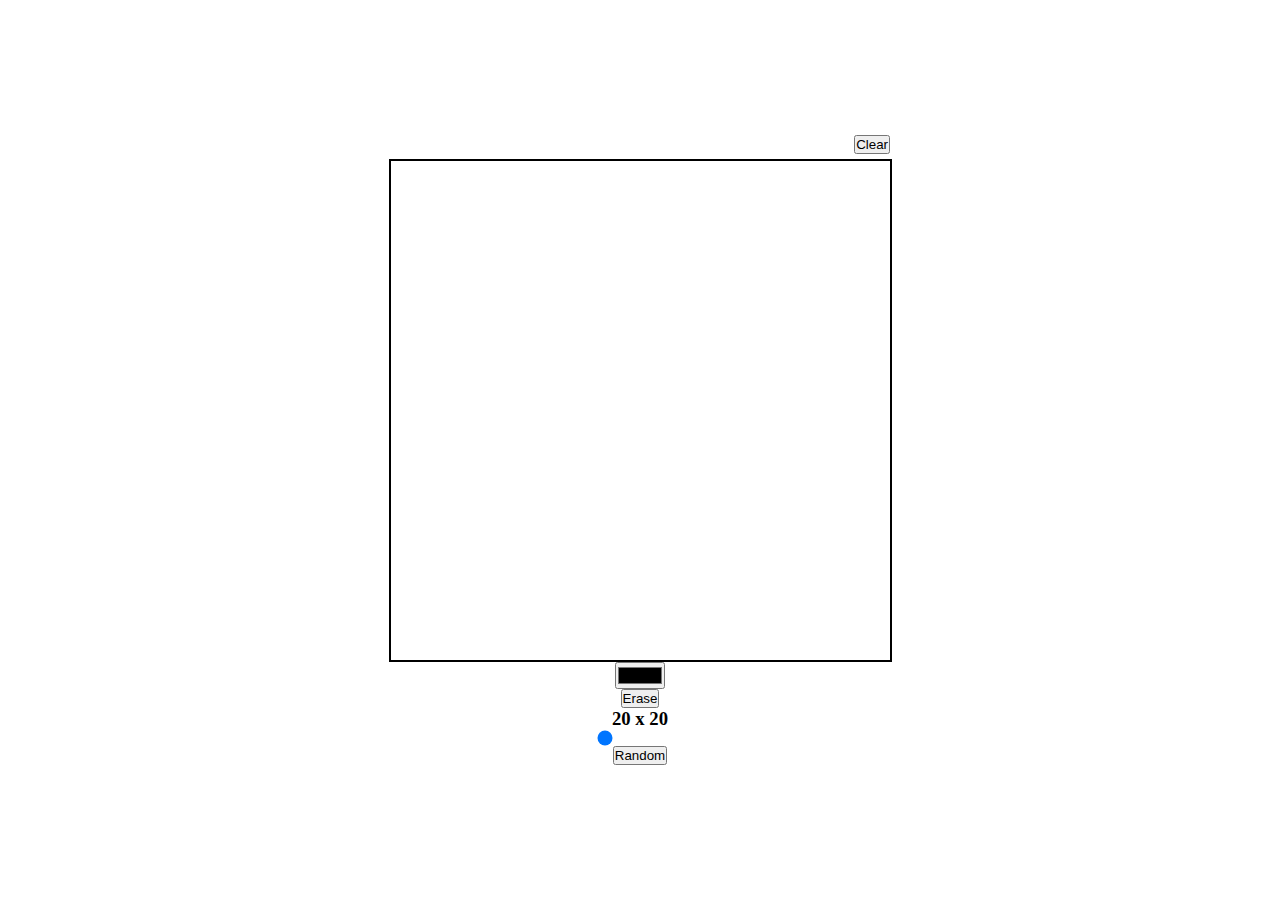
==== sketch.html @ 7e2b8546 "canvas and sone of the tools added with functionalities" ====
<!DOCTYPE html>
<html lang="en">
<head>
    <meta charset="UTF-8">
    <meta http-equiv="X-UA-Compatible" content="IE=edge">
    <meta name="viewport" content="width=device-width, initial-scale=1.0">

    <!-- CSS and JS files -->
    <link rel="stylesheet" href="sketch.css">
    <script src="./sketch.js" defer></script>

    <!-- Icon -->
    <link type="image/png" sizes="16x16" rel="icon" href="./icon/icon96-transparent.png">

    <!-- Icon Credit -->
    <!-- <a target="_blank" href="https://icons8.com/icon/rIvlS8Bq2hEE/sketch">Sketch</a> icon by <a target="_blank" href="https://icons8.com">Icons8</a> -->

    <!-- Title -->
    <title>Etch A Sketch</title>
</head>
<body>
    <div class="show-clear flex-row">
        <!-- Taking grid size (no use now)-->
        <!-- <input type="number" placeholder="grid-size">
        <button id="show-grid">Apply</button> -->

        <!-- Clearing grid -->
        <button id="clear">Clear</button>
    </div>

    <!-- Making Grid -->
    <div class="container"></div>

    <!-- change color -->
    <input type="color" id="set-color" value="#e6606">
    <!-- <button id="color-btn">Set color</button>  no use now -->

    <!-- Eraser -->
    <button id="eraser">Erase</button>

    <!-- Showing current Grid size -->
    <h3 id="mention-grid-size">20 x 20</h3>

    <!-- slider -->
    <input type="range" name="slider" id="slider" min="1" max="100" value="20">

    <!-- Rainbow  -->
    <button id="random-btn">Random</button>

</body>
</html>
---- sketch.css ----
*{
    box-sizing: border-box;
    padding: 0;
    margin: 0;
}

body{
    display: flex;
    flex-direction: column;
    justify-content: center;
    align-items: center;
    height: 100svh;
    width: 100%;
}

.show-clear{
    width: 500px;
    margin-bottom: 5px;
    gap: 2px;
}

#clear{
    margin-left: auto;
}

.container{
    border: 2px solid black;
    width: 503px;
    height: 503px;
    /* overflow: scroll; */
    display: flex;
    flex-direction: column;

}

.newDiv{
    /* background-color: red; */
    /* border: 1px solid rgb(134, 125, 125); */
    /* flex: 1; */
    transition: all 0.7s;
}

/* .newDiv:hover{
    background-color: red;
} */

.flex-row{
    display: flex;
    flex-direction: row;
}

.flex-col{
    display: flex;
    flex-direction: column;
}

#slider{
    -webkit-appearance: none;  /* to override browser default*/
}
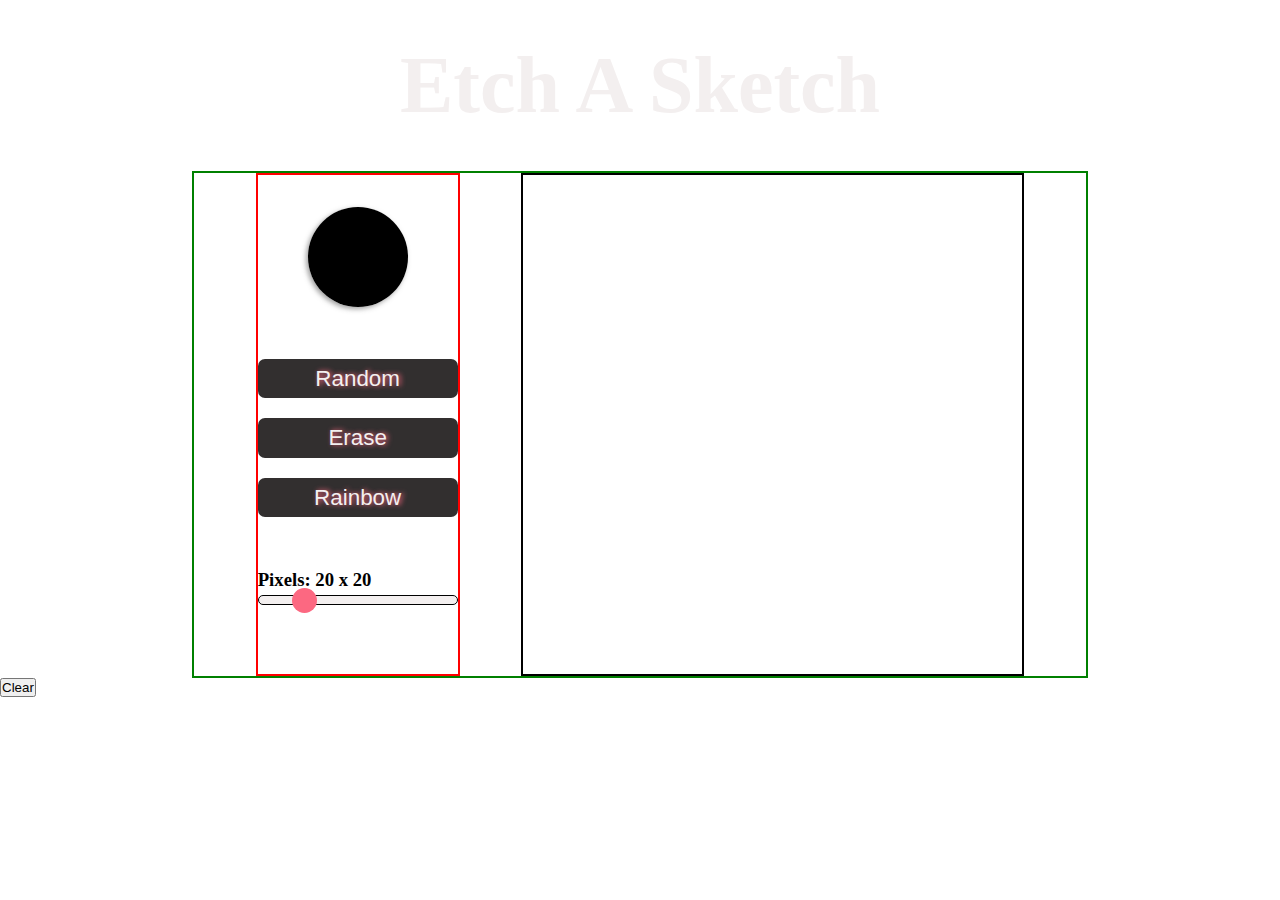
==== commit 15e649fd: "css updated" ====
--- a/sketch.html
+++ b/sketch.html
@@ -19,33 +19,44 @@
     <title>Etch A Sketch</title>
 </head>
 <body>
-    <div class="show-clear flex-row">
-        <!-- Taking grid size (no use now)-->
-        <!-- <input type="number" placeholder="grid-size">
-        <button id="show-grid">Apply</button> -->
+    <h1>Etch A Sketch</h1>
 
-        <!-- Clearing grid -->
-        <button id="clear">Clear</button>
-    </div>
+    <main class="main flex-row">
 
-    <!-- Making Grid -->
-    <div class="container"></div>
+        <div class="main-options flex-col">
+            <!-- change color -->
+            <div class="color-box">
+                <input type="color" id="set-color" value="#e6606">
+            </div>
+            <!-- <button id="color-btn">Set color</button>  no use now -->
 
-    <!-- change color -->
-    <input type="color" id="set-color" value="#e6606">
-    <!-- <button id="color-btn">Set color</button>  no use now -->
+            <!-- Random color -->
+            <button id="random-btn" class="options-btn">Random</button>
 
-    <!-- Eraser -->
-    <button id="eraser">Erase</button>
+            <!-- Eraser -->
+            <button id="eraser" class="options-btn">Erase</button>
 
-    <!-- Showing current Grid size -->
-    <h3 id="mention-grid-size">20 x 20</h3>
+            <!-- Rainbow -->
+            <button id="rainbow-btn" class="options-btn">Rainbow</button>
 
-    <!-- slider -->
-    <input type="range" name="slider" id="slider" min="1" max="100" value="20">
+            <!-- Showing current Grid size -->
+            <div class="grid-size">
+                <h3 >Pixels: <span id="mention-grid-size">20 x 20</span></h3>
 
-    <!-- Rainbow  -->
-    <button id="random-btn">Random</button>
+                <!-- slider -->
+                <input type="range" name="slider" id="slider" min="1" max="100" value="20">
+            </div>
+        </div>
+
+        <!-- Making Grid -->
+        <div class="container"></div>
+
+        
+    </main>
+
+    <!-- Clearing grid -->
+    <button id="clear">Clear</button>
+
 
 </body>
 </html>--- a/sketch.css
+++ b/sketch.css
@@ -5,23 +5,112 @@
 }
 
 body{
-    display: flex;
+    /* display: flex;
     flex-direction: column;
     justify-content: center;
-    align-items: center;
+    align-items: center; */
     height: 100svh;
     width: 100%;
 }
 
-.show-clear{
-    width: 500px;
-    margin-bottom: 5px;
-    gap: 2px;
+.flex-row{
+    display: flex;
+    flex-direction: row;
 }
 
-#clear{
-    margin-left: auto;
+.flex-col{
+    display: flex;
+    flex-direction: column;
 }
+
+h1{
+    text-align: center;
+    font-size: 5em;
+    padding: 0.5em;
+    color: rgb(243, 239, 239);
+}
+.main{
+    width: 70%;
+    justify-content: space-evenly;
+    border: 2px solid green;
+    margin: auto;
+}
+
+.main-options{
+    align-items: center;
+    gap: 20px;
+    border: 2px solid red;
+}
+
+.options-btn{
+    font-size: 1.4em;
+    width: 200px;
+    padding: 0.3em;
+    cursor: pointer;
+    background-color:rgb(50, 47, 47) ;
+    border-radius: 7px;
+    color: rgb(243, 239, 239);
+    text-shadow: 2px 0 5px rgb(252, 104, 129);
+    border: 0;
+    transition: transform 0.3s;
+}
+
+.options-btn:hover{
+    transform: scale(1.05);
+}
+
+.color-box{
+    width: 100px;
+    height: 100px;
+    /* border: 2px solid red; */
+    background-color: transparent;
+    border-radius: 50%;
+    overflow: hidden;
+    margin-bottom: 2em;
+    margin-top: 2em;
+    box-shadow: -2px 2px 5px rgba(77, 76, 76, 0.527);
+    transition: transform 0.3s;
+
+}
+
+.color-box:hover{
+    transform: scale(1.1);
+}
+
+#set-color{
+    transform: scale(1.3);
+    width: 100%;
+    height: 100%;
+    border: 0;
+    background-color: transparent;
+    cursor: pointer;
+}
+
+.grid-size{
+    margin-top: 2em;
+}
+
+#slider{
+    -webkit-appearance: none;  /* to override browser default*/
+    background-color: rgb(243, 239, 239);
+    border-radius: 40px;
+    height: 10px;
+    width: 200px;
+    border: 1px solid black;
+    cursor: pointer;
+    /* box-shadow: -2px 2px 5px rgba(77, 76, 76, 0.527); */
+}
+
+/* slider handle */
+#slider::-webkit-slider-thumb {
+    -webkit-appearance: none;  /* Override default look */
+    appearance: none;
+    width: 25px; /* Set a specific slider handle width */
+    height: 25px; /* Slider handle height */
+    background: rgb(252, 104, 129); /* Green background */
+    border-radius: 50%;
+    cursor: pointer; /* Cursor on hover */
+  }
 
 .container{
     border: 2px solid black;
@@ -44,16 +133,15 @@
     background-color: red;
 } */
 
-.flex-row{
-    display: flex;
-    flex-direction: row;
+
+
+
+.show-clear{
+    width: 500px;
+    margin-bottom: 5px;
+    gap: 2px;
 }
 
-.flex-col{
-    display: flex;
-    flex-direction: column;
+#clear{
+    margin-left: auto;
 }
-
-#slider{
-    -webkit-appearance: none;  /* to override browser default*/
-}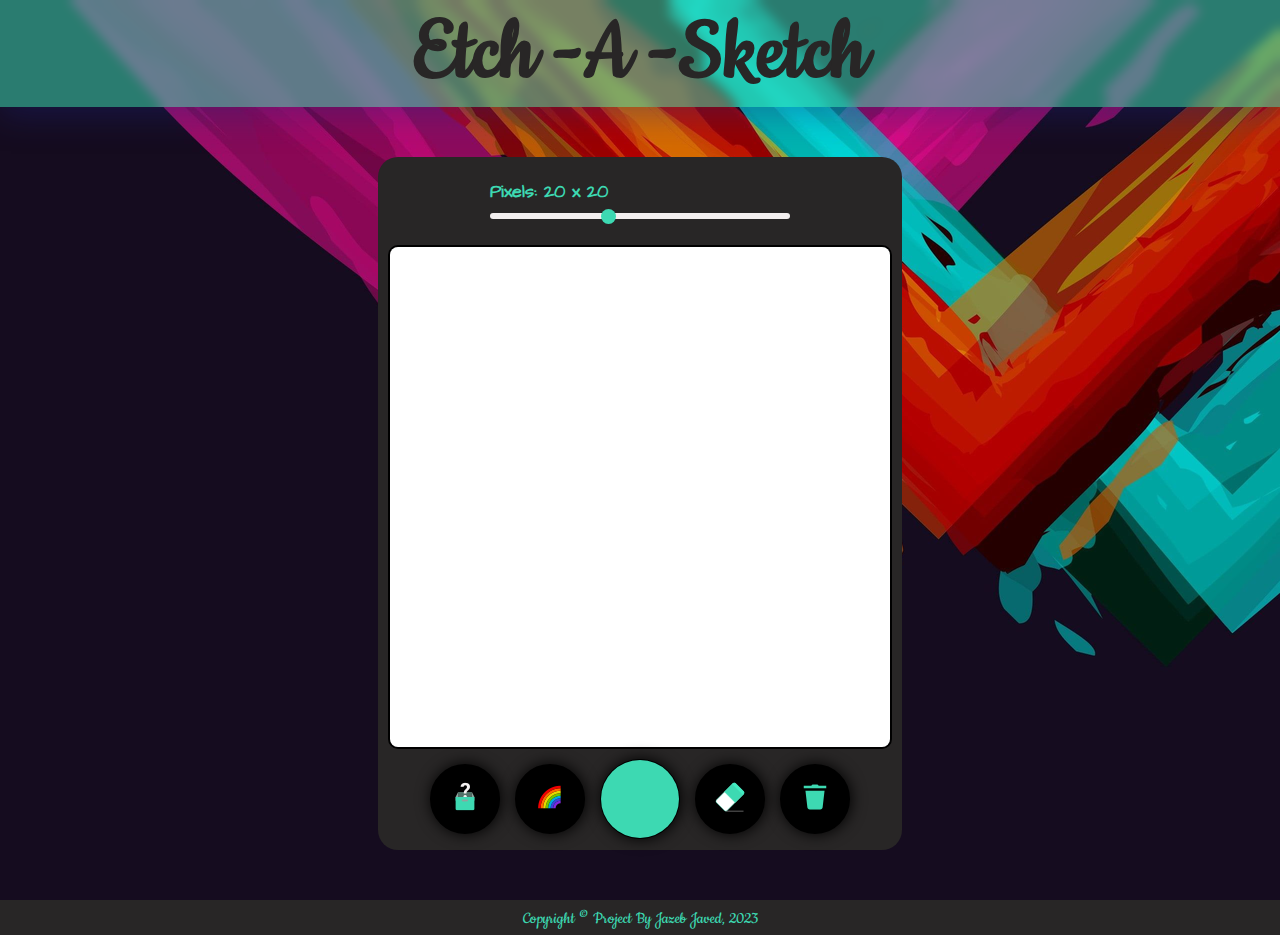
==== commit c3dc8546: "Complete GUI added" ====
--- a/sketch.html
+++ b/sketch.html
@@ -6,7 +6,7 @@
     <meta name="viewport" content="width=device-width, initial-scale=1.0">
 
     <!-- CSS and JS files -->
-    <link rel="stylesheet" href="sketch.css">
+    <link rel="stylesheet" href="./sketch.css">
     <script src="./sketch.js" defer></script>
 
     <!-- Icon -->
@@ -15,48 +15,60 @@
     <!-- Icon Credit -->
     <!-- <a target="_blank" href="https://icons8.com/icon/rIvlS8Bq2hEE/sketch">Sketch</a> icon by <a target="_blank" href="https://icons8.com">Icons8</a> -->
 
+    <!-- Font-->
+    <link rel="preconnect" href="https://fonts.googleapis.com">
+    <link rel="preconnect" href="https://fonts.gstatic.com" crossorigin>
+    <link href="https://fonts.googleapis.com/css2?family=Architects+Daughter&family=Bruno+Ace+SC&family=Cookie&family=Open+Sans:wght@300&display=swap" rel="stylesheet">
+
+    <!-- Fontawesome -->
+    <link rel="stylesheet" href="https://cdnjs.cloudflare.com/ajax/libs/font-awesome/4.7.0/css/font-awesome.min.css">
+
     <!-- Title -->
     <title>Etch A Sketch</title>
+
 </head>
+
 <body>
-    <h1>Etch A Sketch</h1>
 
-    <main class="main flex-row">
-
-        <div class="main-options flex-col">
-            <!-- change color -->
-            <div class="color-box">
-                <input type="color" id="set-color" value="#e6606">
-            </div>
-            <!-- <button id="color-btn">Set color</button>  no use now -->
-
-            <!-- Random color -->
-            <button id="random-btn" class="options-btn">Random</button>
-
-            <!-- Eraser -->
-            <button id="eraser" class="options-btn">Erase</button>
-
-            <!-- Rainbow -->
-            <button id="rainbow-btn" class="options-btn">Rainbow</button>
-
+    <header>
+        <!-- Main heading -->
+        <h1>Etch -A -Sketch</h1>
+    </header>
+    <main>
             <!-- Showing current Grid size -->
             <div class="grid-size">
                 <h3 >Pixels: <span id="mention-grid-size">20 x 20</span></h3>
 
                 <!-- slider -->
-                <input type="range" name="slider" id="slider" min="1" max="100" value="20">
+                <input type="range" name="slider" id="slider" min="1" max="50" value="20">
             </div>
-        </div>
 
-        <!-- Making Grid -->
-        <div class="container"></div>
+            <!-- Making Grid -->
+            <div class="container"></div>
 
-        
+            <div class="options">
+                <!-- Random color -->
+                <button id="random-btn" class="options-btn option-item"><img src="./icon/random.png" alt=""></button>
+
+                <!-- Rainbow -->
+                <button id="rainbow-btn" class="options-btn option-item"><img src="./icon/rainbow.png" alt=""></button>
+
+                <!-- change color -->
+                <div id="set-color-div" class="option-item"><input type="color" id="set-color" value="#3dd9b2"></div>
+
+                <!-- Eraser -->
+                <button id="eraser" class="options-btn option-item"><img src="./icon/eraser.png" alt=""></button>
+
+                <!-- Clearing grid -->
+                <button id="clear" class="option-item" ><img src="./icon/delete.png" alt=""></button>
+            </div>
+
     </main>
 
-    <!-- Clearing grid -->
-    <button id="clear">Clear</button>
-
+    <!-- copyright Section -->
+    <footer class="footer flex-row">
+        <div> Copyright <span id="credit"> &copy </span> Project By Jazeb Javed, 2023</div>
+    </footer>
 
 </body>
 </html>--- a/sketch.css
+++ b/sketch.css
@@ -5,98 +5,100 @@
 }
 
 body{
-    /* display: flex;
-    flex-direction: column;
-    justify-content: center;
-    align-items: center; */
-    height: 100svh;
-    width: 100%;
+    font-family: 'Cookie', cursive;
 }
-
 .flex-row{
     display: flex;
     flex-direction: row;
 }
 
-.flex-col{
-    display: flex;
-    flex-direction: column;
+
+.newDiv{
+    /* border: 1px solid black; */
+    background-color: white;
 }
 
-h1{
-    text-align: center;
-    font-size: 5em;
-    padding: 0.5em;
-    color: rgb(243, 239, 239);
-}
-.main{
-    width: 70%;
-    justify-content: space-evenly;
-    border: 2px solid green;
-    margin: auto;
+body{
+    background-image: url(./Bg/bg3.png);
 }
 
-.main-options{
-    align-items: center;
-    gap: 20px;
-    border: 2px solid red;
-}
+header{
+    /* border: 2px solid green; */
+    text-align: center;
+    font-size: 48px;
+    color: #282626;
+    background: rgba( 61, 217, 178, 0.55 );
+    box-shadow: 0 8px 32px 0 rgba( 31, 38, 135, 0.37 );
+    backdrop-filter: blur( 5.5px );
+    -webkit-backdrop-filter: blur( 5.5px );
 
-.options-btn{
-    font-size: 1.4em;
-    width: 200px;
-    padding: 0.3em;
-    cursor: pointer;
-    background-color:rgb(50, 47, 47) ;
-    border-radius: 7px;
-    color: rgb(243, 239, 239);
-    text-shadow: 2px 0 5px rgb(252, 104, 129);
-    border: 0;
-    transition: transform 0.3s;
-}
-
-.options-btn:hover{
-    transform: scale(1.05);
-}
-
-.color-box{
-    width: 100px;
-    height: 100px;
-    /* border: 2px solid red; */
-    background-color: transparent;
-    border-radius: 50%;
-    overflow: hidden;
-    margin-bottom: 2em;
-    margin-top: 2em;
-    box-shadow: -2px 2px 5px rgba(77, 76, 76, 0.527);
-    transition: transform 0.3s;
+    margin-bottom: 50px;
 
 }
 
-.color-box:hover{
-    transform: scale(1.1);
+
+main{
+    background-color: #282626;
+    border-radius: 20px;
+    padding: 8px 10px;
+    width:fit-content;
+    margin: auto;
+    /* margin-left: 50%;
+    margin-right: 40%; */
+    display: flex;
+    flex-direction: column;
+    justify-content: center;
+    align-items: center;
+    gap: 10px;
+
+    /* border: 2px solid green; */
 }
 
-#set-color{
-    transform: scale(1.3);
+.options{
     width: 100%;
-    height: 100%;
-    border: 0;
-    background-color: transparent;
-    cursor: pointer;
+    display: flex;
+    justify-content: center;
+    align-items: center;
+    height: 80px;
+    gap: 15px;
+    margin-bottom: 3px;
+    /* border: 2px solid green; */
+}
+
+.option-item{
+    width: 70px;
+    height: 70px;
+    border-radius: 50%;
+    border: 2px solid #000000;
+    box-shadow: 1px 0px 15px 0px #000000;
+    transition: all 0.4s;
+    overflow: hidden;
+    background-color: #000000;
+    color: #e5e7eb;
+
+    font-size: 20px;
+}
+
+.option-item:hover{
+    border: 2px solid #000000;
+    box-shadow: 1px 0px 15px 0px #12e4af6c;
 }
 
 .grid-size{
-    margin-top: 2em;
+    font-family: 'Architects Daughter', cursive;
+    font-size: 15px;
+    color:#3dd9b2 ;
+
+    margin-top: 15px;
+    margin-bottom: 10px;
 }
 
 #slider{
     -webkit-appearance: none;  /* to override browser default*/
     background-color: rgb(243, 239, 239);
-    border-radius: 40px;
-    height: 10px;
-    width: 200px;
-    border: 1px solid black;
+    border-radius: 30px;
+    height: 6px;
+    width: 300px;
     cursor: pointer;
     /* box-shadow: -2px 2px 5px rgba(77, 76, 76, 0.527); */
 }
@@ -105,43 +107,59 @@
 #slider::-webkit-slider-thumb {
     -webkit-appearance: none;  /* Override default look */
     appearance: none;
-    width: 25px; /* Set a specific slider handle width */
-    height: 25px; /* Slider handle height */
-    background: rgb(252, 104, 129); /* Green background */
+    width: 15px; /* Set a specific slider handle width */
+    height: 15px; /* Slider handle height */
+    background: #3dd9b2; /* Green background */
     border-radius: 50%;
     cursor: pointer; /* Cursor on hover */
-  }
+}
 
 .container{
+    box-sizing:content-box;
+    width: 500px;
+    height: 500px;
     border: 2px solid black;
-    width: 503px;
-    height: 503px;
-    /* overflow: scroll; */
+    overflow: hidden;
+    border-radius: 10px;
+}
+
+#set-color-div{
+    width: 80px;
+    height: 80px;
+    border: 1px solid black;
     display: flex;
-    flex-direction: column;
+    justify-content: center;
+    align-items: center;
+    transition: all 0.4s;
 
 }
 
-.newDiv{
-    /* background-color: red; */
-    /* border: 1px solid rgb(134, 125, 125); */
-    /* flex: 1; */
-    transition: all 0.7s;
+#set-color{
+    border: 0;
+    background-color: transparent;
+    transform: scale(5);
 }
 
-/* .newDiv:hover{
-    background-color: red;
-} */
-
-
-
-
-.show-clear{
-    width: 500px;
-    margin-bottom: 5px;
-    gap: 2px;
+#set-color-div:hover{
+    border: 1px solid black;
+    transform: scale(1.05);
 }
 
-#clear{
-    margin-left: auto;
+/* footer starts*/
+.footer{
+    justify-content: center;
+    align-items: center;
+    color: #e5e7eb;
+    font-size: large;
+    height: 35px;
+    background-color: #282626;
+    color: #3dd9b2;
+
+    margin-top: 50px;
 }
+  
+#credit{
+    display: inline-block;
+    font-size: larger;
+}
+  /* footer ends*/
